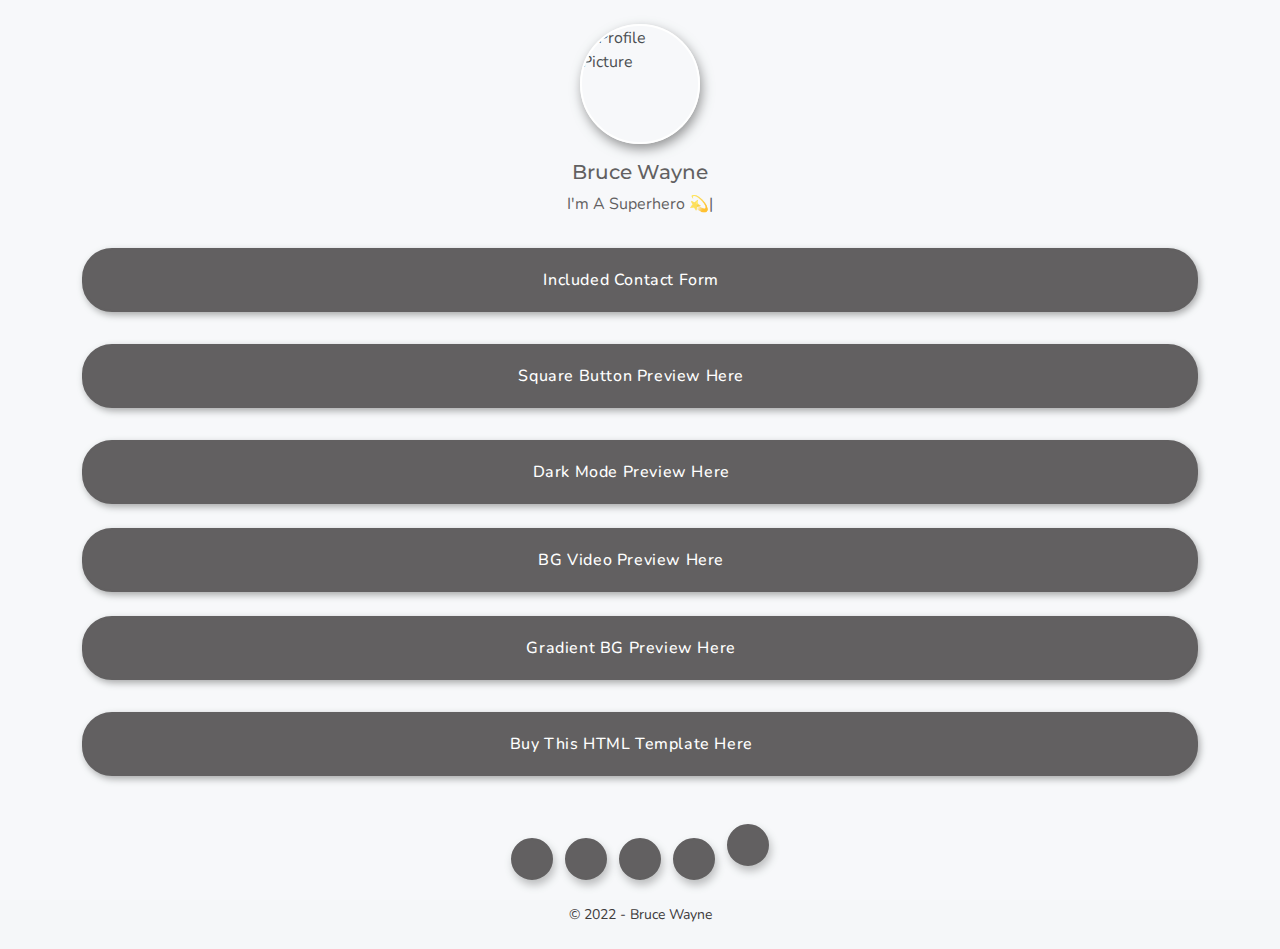
==== index_light.html @ 48e541bc "first real commit and W template" ====
<!-- Template Name   : Treelink, mobile page for links.
Author           : Jorge Perez
Version          : 1.0.3
Updated          : Dec 2022
File Description : Round Buttons HTML Template -->

<!DOCTYPE html>
<html>
    <head>
        <meta charset="UTF-8">
        <meta name="viewport" content="width=device-width, initial-scale=1">

        <!-- Title of your site here -->
        <title>TreeLink: A Responsive Linktree-like Static HTML5 Template</title>

        <!-- Description of your site here -->
        <meta name="description" content="A Bootstrap 5 mobile template for you links & social media apps." />

        <!-- Tags, keywords & SEO content here -->
        <meta name="keywords" content="add your keywords here" />

        <!-- Author's name here -->
        <meta name="author" content="Jorge Perez" />

        <!-- Change your favicon image here - (Make sure the photo is placed inside the "images" folder) -->
        <link rel="shortcut icon" href="/images/batman.jpg">

        <!-- Bootstrap Css -->
        <link rel="stylesheet" type="text/css" href="CSS/bootstrap.min.css">
        
        <!-- Materialdesign icons Css -->
        <link rel="stylesheet" type="text/css" href="CSS/materialdesignicons.min.css">
        
        <!-- Animate Css -->
        <link rel="stylesheet" type="text/css" href="CSS/animate.min.css">
        
        <!-- Mobirise icons Css -->
        <link rel="stylesheet" type="text/css" href="CSS/mobiriseicons.css"> 
        
        <!-- Custom Style -->
        <link rel="stylesheet" type="text/css" href="CSS/style.css">

        <!-- Custom colours here - options can be found in the colour folder - Replace the current "color.css" below -->
        <link rel="stylesheet" type="text/css" href="CSS/colors/black.css">

        <!-- 
        Link for bootstrap icons
        this is also the  website : 
        https://icons.getbootstrap.com/
        -->
        <link rel="stylesheet" href="https://cdn.jsdelivr.net/npm/bootstrap-icons@1.10.2/font/bootstrap-icons.css" integrity="sha384-b6lVK+yci+bfDmaY1u0zE8YYJt0TZxLEAFyYSLHId4xoVvsrQu3INevFKo+Xir8e" crossorigin="anonymous">

    </head>

    <body>

        <!-- Loader/Spinner -->
        <div id="preloader">
            <div id="status">
                <div class="spinner">Loading...</div>
            </div>
        </div>


        <!-- Header Info/Container ----------------------------------------------------------------------------------------->
        <div class="container">
            <div class="col-lg-12">
                <div class="mt-4">

                    <!-- Change your profile picture here - (Make sure the photo is placed inside the "images" folder) 300x300 is enough -->
                    <img class="rounded-circle img-fluid mx-auto d-block" src="images/batman.jpg" alt="Profile Picture">
                </div>
                <div class="header-content text-center mx-auto">

                    <!-- Change your profile name here -->
                    <h5 class="first-title mb-2 mt-3">Bruce Wayne</h5>

                    <!-- Change your profile header here - List of words in the typed animation found on line #178 -->
                    <p class="header-name mb-3">I'm <span class="element"></span></p>
                </div>
            </div>
            

            <!-- Change the main button description info, add or remove buttons here ------------------------------------>
            <!-- Button #2 - replace the "#" with the actual link as well as the text of the button #2 here -->
            <div class="mt-3 pt-3">
                <a href="contact_round_light.html" style="width: 100%" class="btn btn-round btn-custom">Included Contact Form <i class="mdi mdi-email"></i></a>
            </div>

            <!-- Button #3 - replace the "#" with the actual link as well as the text of the button #3 here -->
            <div class="mt-3 pt-3">
                <a href="index_square_light.html" style="width: 100%" class="btn btn-round btn-custom">Square Button Preview Here <i class="mdi mdi-crop-square"></i></a> 
            </div>

            <!-- Button #4 - replace the "#" with the actual link as well as the text of the button #4 here -->
            <div class="mt-3 pt-3">
                <a href="index.html" style="width: 100%" class="btn btn-round btn-custom">Dark Mode Preview Here <i class="mdi mdi-theme-light-dark"></i></a>
            </div>

            <div class="mt-3 pt-2">
                <a href="index_video.html" style="width: 100%" class="btn btn-round btn-custom">BG Video Preview Here <i class="mbri-play"></i></a>
            </div>

            <div class="mt-3 pt-2">
                <a href="index_gradient.html" style="width: 100%" class="btn btn-round btn-custom">Gradient BG Preview Here <i class="mbri-magic-stick"></i></a>
            </div>

            <!-- Button #4 - replace the "#" with the actual link as well as the text of the button #4 here -->
            <div class="mt-3 pt-3">
                <a href="https://jorgeperez.gumroad.com/l/Tree-link" style="width: 100%" class="btn btn-round btn-custom">Buy This HTML Template Here <i class="mdi mdi-shopping"></i></a>
            </div>


            <!-- Social media list/icons here: ------------------------------------------------------------------------------------->
            <!-- Simply comment or uncomment the ones you would like to use/hide -->
            <div>
                <ul class="about-social list-inline mt-5 text-center">

                    <!-- Change your social media icons here, uncomment the ones that apply, and replace the "#" with your actual link -->
                    
                    <!-- Instagram Icon -->
                    <li class="list-inline-item"><a href="#" target="_blank"><i class="mdi mdi-instagram"></i></a></li>

                    <!-- YouTube Icon -->
                    <li class="list-inline-item"><a href="#" target="_blank"><i class="mdi mdi-youtube-play"></i></a></li>

                    <!-- Twitter Icon -->
                    <li class="list-inline-item"><a href="#" target="_blank"><i class="mdi mdi-twitter"></i></a></li>

                    <!-- Facebook Icon -->
                    <li class="list-inline-item"><a href="#" target="_blank"><i class="mdi mdi-facebook"></i></a></li>

                    <!-- Email Icon -->
                    <li class="list-inline-item"><a href="contact.html" target="_blank"><i class="bi bi-envelope"></i></a></li>

                    <!-- Vimeo Icon -->
                    <!-- <li class="list-inline-item"><a href="#" target="_blank"><i class="mdi mdi-vimeo"></i></a></li> -->

                    <!-- Linkedin Icon -->
                    <!-- <li class="list-inline-item"><a href="#" target="_blank"><i class="mdi mdi-linkedin"></i></a></li> -->

                    <!-- Telegram Icon -->
                    <!-- <li class="list-inline-item"><a href="#" target="_blank"><i class="mdi mdi-telegram"></i></a></li> -->

                    <!-- Github Icon -->
                    <!-- <li class="list-inline-item"><a href="#" target="_blank"><i class="mdi mdi-github-circle"></i></a></li> -->

                    <!-- Pinterest Icon -->
                    <!-- <li class="list-inline-item"><a href="#" target="_blank"><i class="mdi mdi-pinterest"></i></a></li> -->

                    <!-- Tumblr Icon -->
                    <!-- <li class="list-inline-item"><a href="#" target="_blank"><i class="mdi mdi-tumblr"></i></a></li> -->

                    <!-- Soundcloud Icon -->
                    <!-- <li class="list-inline-item"><a href="#" target="_blank"><i class="mdi mdi-soundcloud"></i></a></li> -->
                    
                </ul>
            </div>
        </div>
        

        <!-- Footer information Here -------------------------------------------------------------------------------------------->
        <div class="text-center">
            <div class="col-md-12">
                <div class="mb-4 text-center footer-alt">

                    <!-- Replace the text of the footer here -->
                    <p class="copyright_content mb-6 mt-4">© 2022 - Bruce Wayne</p>
                </div>
            </div>
        </div>


        <!--All Javascript ------------------------------------------------------------------------------------------------------>
        <script src="JS/bootstrap.bundle.min.js"></script>
        <script src="JS/jquery.min.js"></script>

        <!-- Contact Js -->
        <script src="JS/contact.js"></script>
        
        <!-- Text Type -->
        <script src="JS/typed.js"></script>

        <!-- Custom Js -->
        <script src="JS/custom.js"></script>
        <script>
            var typed = new Typed('.element', {

                // In this section, you can customize the Typescript effect.
                // Change the words that cycle in your profile header below:
                strings: ["A Superhero 💫", "A Detective 🕵🏻‍♂️", "Vengeance 🔥"],

                // Change the speed of the typing effect here:
                typeSpeed: 40,

                // Change the speed of the backtyping/deleting effect here:
                backSpeed: 40,

                // Change the delay time before starting to delete a word here:
                backDelay: 1600,

                // Do you want to loop the effect? If yes type "true" if not then "false":
                loop: true
            });
        </script>

        <!-- Global site tag (gtag.js) - Google Analytics here -->
        <!-- Add a google analytics script here if you want to track the site -->

    </body>
</html>
---- CSS/mobiriseicons.css ----
@font-face {
    font-family: 'MobiriseIcons';
    src:  url('../fonts/MobiriseIcons.eot?5dqoim');
    src:  url('../fonts/MobiriseIcons.eot?5dqoim#iefix') format('embedded-opentype'),
      url('../fonts/mobirise.ttf?5dqoim') format('truetype'),
      url('../fonts/mobirise.woff?5dqoim') format('woff'),
      url('../fonts/MobiriseIcons.svg?5dqoim#MobiriseIcons') format('svg');
    font-weight: normal;
    font-style: normal;
  }
  
  [class^="mbri-"], [class*=" mbri-"] {
    /* use !important to prevent issues with browser extensions that change fonts */
    font-family: 'MobiriseIcons' !important;
    speak: none;
    font-style: normal;
    font-weight: normal;
    font-variant: normal;
    text-transform: none;
    line-height: 1;
  
    /* Better Font Rendering =========== */
    -webkit-font-smoothing: antialiased;
    -moz-osx-font-smoothing: grayscale;
  }
  
  .mbri-add-submenu:before {
    content: "\e900";
  }
  .mbri-alert:before {
    content: "\e901";
  }
  .mbri-align-center:before {
    content: "\e902";
  }
  .mbri-align-justify:before {
    content: "\e903";
  }
  .mbri-align-left:before {
    content: "\e904";
  }
  .mbri-align-right:before {
    content: "\e905";
  }
  .mbri-android:before {
    content: "\e906";
  }
  .mbri-apple:before {
    content: "\e907";
  }
  .mbri-arrow-down:before {
    content: "\e908";
  }
  .mbri-arrow-next:before {
    content: "\e909";
  }
  .mbri-arrow-prev:before {
    content: "\e90a";
  }
  .mbri-arrow-up:before {
    content: "\e90b";
  }
  .mbri-bold:before {
    content: "\e90c";
  }
  .mbri-bookmark:before {
    content: "\e90d";
  }
  .mbri-bootstrap:before {
    content: "\e90e";
  }
  .mbri-briefcase:before {
    content: "\e90f";
  }
  .mbri-browse:before {
    content: "\e910";
  }
  .mbri-bulleted-list:before {
    content: "\e911";
  }
  .mbri-calendar:before {
    content: "\e912";
  }
  .mbri-camera:before {
    content: "\e913";
  }
  .mbri-cart-add:before {
    content: "\e914";
  }
  .mbri-cart-full:before {
    content: "\e915";
  }
  .mbri-cash:before {
    content: "\e916";
  }
  .mbri-change-style:before {
    content: "\e917";
  }
  .mbri-chat:before {
    content: "\e918";
  }
  .mbri-clock:before {
    content: "\e919";
  }
  .mbri-close:before {
    content: "\e91a";
  }
  .mbri-cloud:before {
    content: "\e91b";
  }
  .mbri-code:before {
    content: "\e91c";
  }
  .mbri-contact-form:before {
    content: "\e91d";
  }
  .mbri-credit-card:before {
    content: "\e91e";
  }
  .mbri-cursor-click:before {
    content: "\e91f";
  }
  .mbri-cust-feedback:before {
    content: "\e920";
  }
  .mbri-database:before {
    content: "\e921";
  }
  .mbri-delivery:before {
    content: "\e922";
  }
  .mbri-desktop:before {
    content: "\e923";
  }
  .mbri-devices:before {
    content: "\e924";
  }
  .mbri-down:before {
    content: "\e925";
  }
  .mbri-download:before {
    content: "\e926";
  }
  .mbri-drag-n-drop:before {
    content: "\e927";
  }
  .mbri-drag-n-drop2:before {
    content: "\e928";
  }
  .mbri-edit:before {
    content: "\e929";
  }
  .mbri-edit2:before {
    content: "\e92a";
  }
  .mbri-error:before {
    content: "\e92b";
  }
  .mbri-extension:before {
    content: "\e92c";
  }
  .mbri-features:before {
    content: "\e92d";
  }
  .mbri-file:before {
    content: "\e92e";
  }
  .mbri-flag:before {
    content: "\e92f";
  }
  .mbri-folder:before {
    content: "\e930";
  }
  .mbri-gift:before {
    content: "\e931";
  }
  .mbri-github:before {
    content: "\e932";
  }
  .mbri-globe-2:before {
    content: "\e933";
  }
  .mbri-globe:before {
    content: "\e934";
  }
  .mbri-growing-chart:before {
    content: "\e935";
  }
  .mbri-hearth:before {
    content: "\e936";
  }
  .mbri-help:before {
    content: "\e937";
  }
  .mbri-home:before {
    content: "\e938";
  }
  .mbri-hot-cup:before {
    content: "\e939";
  }
  .mbri-idea:before {
    content: "\e93a";
  }
  .mbri-image-gallery:before {
    content: "\e93b";
  }
  .mbri-image-slider:before {
    content: "\e93c";
  }
  .mbri-info:before {
    content: "\e93d";
  }
  .mbri-italic:before {
    content: "\e93e";
  }
  .mbri-key:before {
    content: "\e93f";
  }
  .mbri-laptop:before {
    content: "\e940";
  }
  .mbri-layers:before {
    content: "\e941";
  }
  .mbri-left-right:before {
    content: "\e942";
  }
  .mbri-left:before {
    content: "\e943";
  }
  .mbri-letter:before {
    content: "\e944";
  }
  .mbri-like:before {
    content: "\e945";
  }
  .mbri-link:before {
    content: "\e946";
  }
  .mbri-lock:before {
    content: "\e947";
  }
  .mbri-login:before {
    content: "\e948";
  }
  .mbri-logout:before {
    content: "\e949";
  }
  .mbri-magic-stick:before {
    content: "\e94a";
  }
  .mbri-map-pin:before {
    content: "\e94b";
  }
  .mbri-menu:before {
    content: "\e94c";
  }
  .mbri-mobile:before {
    content: "\e94d";
  }
  .mbri-mobile2:before {
    content: "\e94e";
  }
  .mbri-mobirise:before {
    content: "\e94f";
  }
  .mbri-more-horizontal:before {
    content: "\e950";
  }
  .mbri-more-vertical:before {
    content: "\e951";
  }
  .mbri-music:before {
    content: "\e952";
  }
  .mbri-new-file:before {
    content: "\e953";
  }
  .mbri-numbered-list:before {
    content: "\e954";
  }
  .mbri-opened-folder:before {
    content: "\e955";
  }
  .mbri-pages:before {
    content: "\e956";
  }
  .mbri-paper-plane:before {
    content: "\e957";
  }
  .mbri-paperclip:before {
    content: "\e958";
  }
  .mbri-photo:before {
    content: "\e959";
  }
  .mbri-photos:before {
    content: "\e95a";
  }
  .mbri-pin:before {
    content: "\e95b";
  }
  .mbri-play:before {
    content: "\e95c";
  }
  .mbri-plus:before {
    content: "\e95d";
  }
  .mbri-preview:before {
    content: "\e95e";
  }
  .mbri-print:before {
    content: "\e95f";
  }
  .mbri-protect:before {
    content: "\e960";
  }
  .mbri-question:before {
    content: "\e961";
  }
  .mbri-quote-left:before {
    content: "\e962";
  }
  .mbri-quote-right:before {
    content: "\e963";
  }
  .mbri-redo:before {
    content: "\e964";
  }
  .mbri-refresh:before {
    content: "\e965";
  }
  .mbri-responsive:before {
    content: "\e966";
  }
  .mbri-right:before {
    content: "\e967";
  }
  .mbri-rocket:before {
    content: "\e968";
  }
  .mbri-sad-face:before {
    content: "\e969";
  }
  .mbri-sale:before {
    content: "\e96a";
  }
  .mbri-save:before {
    content: "\e96b";
  }
  .mbri-search:before {
    content: "\e96c";
  }
  .mbri-setting:before {
    content: "\e96d";
  }
  .mbri-setting2:before {
    content: "\e96e";
  }
  .mbri-setting3:before {
    content: "\e96f";
  }
  .mbri-share:before {
    content: "\e970";
  }
  .mbri-shopping-bag:before {
    content: "\e971";
  }
  .mbri-shopping-basket:before {
    content: "\e972";
  }
  .mbri-shopping-cart:before {
    content: "\e973";
  }
  .mbri-sites:before {
    content: "\e974";
  }
  .mbri-smile-face:before {
    content: "\e975";
  }
  .mbri-speed:before {
    content: "\e976";
  }
  .mbri-star:before {
    content: "\e977";
  }
  .mbri-success:before {
    content: "\e978";
  }
  .mbri-sun:before {
    content: "\e979";
  }
  .mbri-sun2:before {
    content: "\e97a";
  }
  .mbri-tablet-vertical:before {
    content: "\e97b";
  }
  .mbri-tablet:before {
    content: "\e97c";
  }
  .mbri-target:before {
    content: "\e97d";
  }
  .mbri-timer:before {
    content: "\e97e";
  }
  .mbri-to-ftp:before {
    content: "\e97f";
  }
  .mbri-to-local-drive:before {
    content: "\e980";
  }
  .mbri-touch-swipe:before {
    content: "\e981";
  }
  .mbri-touch:before {
    content: "\e982";
  }
  .mbri-trash:before {
    content: "\e983";
  }
  .mbri-underline:before {
    content: "\e984";
  }
  .mbri-undo:before {
    content: "\e985";
  }
  .mbri-unlink:before {
    content: "\e986";
  }
  .mbri-unlock:before {
    content: "\e987";
  }
  .mbri-up-down:before {
    content: "\e988";
  }
  .mbri-up:before {
    content: "\e989";
  }
  .mbri-update:before {
    content: "\e98a";
  }
  .mbri-upload:before {
    content: "\e98b";
  }
  .mbri-user:before {
    content: "\e98c";
  }
  .mbri-user2:before {
    content: "\e98d";
  }
  .mbri-users:before {
    content: "\e98e";
  }
  .mbri-video-play:before {
    content: "\e98f";
  }
  .mbri-video:before {
    content: "\e990";
  }
  .mbri-watch:before {
    content: "\e991";
  }
  .mbri-website-theme:before {
    content: "\e992";
  }
  .mbri-wifi:before {
    content: "\e993";
  }
  .mbri-windows:before {
    content: "\e994";
  }
  .mbri-zoom-out:before {
    content: "\e995";
  }
---- CSS/style.css ----
/* Template Name   : Treelike, mobile page for links.
* Author           : Jorge Perez
* Version          : 1.0.3
* Updated          : Dec 2022
* File Description : Main .css file of the template    */


@import url('https://fonts.googleapis.com/css?family=Montserrat:400,500,600|Nunito:400,600,700');


/* Basic body Info ----------------------------------------------------------------------------*/

body {
    font-family: 'Nunito', sans-serif;
    overflow-x: hidden;
}

h1,
h2,
h3,
h4,
h5,
h6 {
    font-family: 'Montserrat', sans-serif;
}

/* This is the Header. CSS of the main profile picture, size & box shadow and subsequent text */
.rounded-circle {
    width: 120px;
    height: 120px;
    box-shadow: 2px 5px 12px rgba(0,0,0,50%);
}

.first-title {
    font-size: 20px;
}

.header-name {
    font-size: 16px;
}

.copyright_content {
    font-size: 14px;
}

::selection {
    background: rgba(166, 175, 189, 0.3);
}

::-moz-selection {
    background: rgba(166, 175, 189, 0.3);
}

#preloader {
    position: fixed;
    top: 0;
    left: 0;
    right: 0;
    bottom: 0;
    background-color: #fff;
    z-index: 9999999;
}

#status {
    width: 40px;
    height: 40px;
    position: absolute;
    left: 50%;
    top: 50%;
    margin: -20px 0 0 -20px;
}

.spinner {
    margin: 0 auto;
    font-size: 10px;
    position: relative;
    text-indent: -9999em;
    border-top: 5px solid rgba(0, 0, 0, 0.2);
    border-right: 5px solid rgba(0, 0, 0, 0.2);
    border-bottom: 5px solid rgba(0, 0, 0, 0.2);
    border-left: 5px solid #000;
    -webkit-transform: translateZ(0);
    -ms-transform: translateZ(0);
    transform: translateZ(0);
    -webkit-animation: load8 1.1s infinite linear;
    animation: load8 1.1s infinite linear;
}

.spinner,
.spinner:after {
    border-radius: 50%;
    width: 40px;
    height: 40px;
}

@-webkit-keyframes load8 {
    0% {
        -webkit-transform: rotate(0deg);
        transform: rotate(0deg);
    }
    100% {
        -webkit-transform: rotate(360deg);
        transform: rotate(360deg);
    }
}

@keyframes load8 {
    0% {
        -webkit-transform: rotate(0deg);
        transform: rotate(0deg);
    }
    100% {
        -webkit-transform: rotate(360deg);
        transform: rotate(360deg);
    }
}

.btn-round {
    border-radius: 30px;
}

/* Video player CSS */
.bg-video {
    position: fixed;
    right: 0;
    bottom: 0;
    z-index: -1;
}

@media (min-aspect-ratio: 16/9) {
    .bg-video {
        width: 100%;
        height: auto;
    }
}

@media (max-aspect-ratio: 16/9) {
    .bg-video {
        width: auto;
        height: 100%;
    }
}

/*=========================
        CONTACT
===========================*/

.form-treelink .form-control {
    box-shadow: none !important;
    height: 50px;
    margin-bottom: 14px;
    border: 2px solid #e0e0e0;
}

.form-treelink textarea.form-control {
    height: auto;
}

.contact_detail-title {
    font-size: 18px;
}

.error {
    margin: 8px 0px;
    display: none;
    color: #ec5f79;
}

.error_msg {
    margin-bottom: 20px;
    text-align: center;
    font-size: 18px;
    color: #ec5f79;
    font-weight: 700;
}

.gig_loader {
    display: none;
}

#success_msg {
    text-align: center;
    margin-bottom: 20px;
}

#success_msg h3 {
    color: #64d674;
    font-size: 22px;
}

/*======================
        10.FOOTER
========================*/

.footer {
    padding: 70px 0px;
    background-color: #212121 !important;
}

.footer .footer-alt p {
    font-size: 16px;
}

.footer .footer-alt ul li a {
    border-radius: 50%;
    transition: all 0.5s;
    background-color: rgba(241, 241, 241, 0.08);
    width: 44px;
    height: 44px;
    display: block;
    font-size: 20px;
    line-height: 44px;
    text-align: center;
}

.copyright_content{
    color: #ababab;
}

.footer-alt li a i{
    color: #ababab;
    transition: all 0.5s;
}
---- CSS/colors/black.css ----
/*  BLACK COLOUR TEMPLATE:
    HIGHLIGHTS, BUTTONS, BACKGROUND COLOUR & SOCIAL MEDIA ICONS */

    body {
        background-color: #F5F7F9;
    }
    
    .text-custom {
        color: rgb(61, 59, 60);
    }
    
    .rounded-circle {
        border: 2px solid rgb(255, 255, 255);
    }
    
    .first-title {
        color: rgb(61, 59, 60);
    }
    
    .header-name {
        color: rgb(61, 59, 60);
    }
    
    .copyright_content {
        color: rgb(61, 59, 60);
    }
    
    /* Basic Icons Info -----------------------------------------------------------------------------------*/
    
    .about-social li a {
        align-items: center;
        color: rgb(255, 255, 255);
        background-color: rgb(61, 59, 60);
        display: inline-block;
        height: 42px;
        width: 42px;
        font-size: 20px;
        border-radius: 50%;
        border: 2px solid rgb(61, 59, 60);
        line-height: 38px;
        transition: all 0.5s;
        text-align: center;
        box-shadow: 2px 5px 8px rgba(0,0,0,30%);
    }
    
    .about-social li a:hover {
        border: 2px solid rgb(61, 59, 60);
        color: rgb(61, 59, 60);
        background-color: #F5F7F9;
    }
    
    /* Button Colours & Info --------------------------------------------------------------------------------*/
    
    .btn-custom {
        padding: 18px;
        font-size: 16px;
        font-weight: 500;
        transition: all 0.5s;
        letter-spacing: 0.6px;
        color: rgb(255, 255, 255);
        border: 2px solid rgb(61, 59, 60);
        background-color: rgb(61, 59, 60);
        box-shadow: 2px 3px 7px rgba(0,0,0,40%);
    }
    
    .btn-custom:hover,
    .btn-custom:focus,
    .btn-custom:active,
    .btn-custom.active,
    .btn-custom.focus,
    .btn-custom:active,
    .btn-custom:focus,
    .btn-custom:hover,
    .open > .dropdown-toggle.btn-custom {
        color: rgb(61, 59, 60);
        background-color: #F5F7F9;
        border-color: rgb(61, 59, 60);
    }
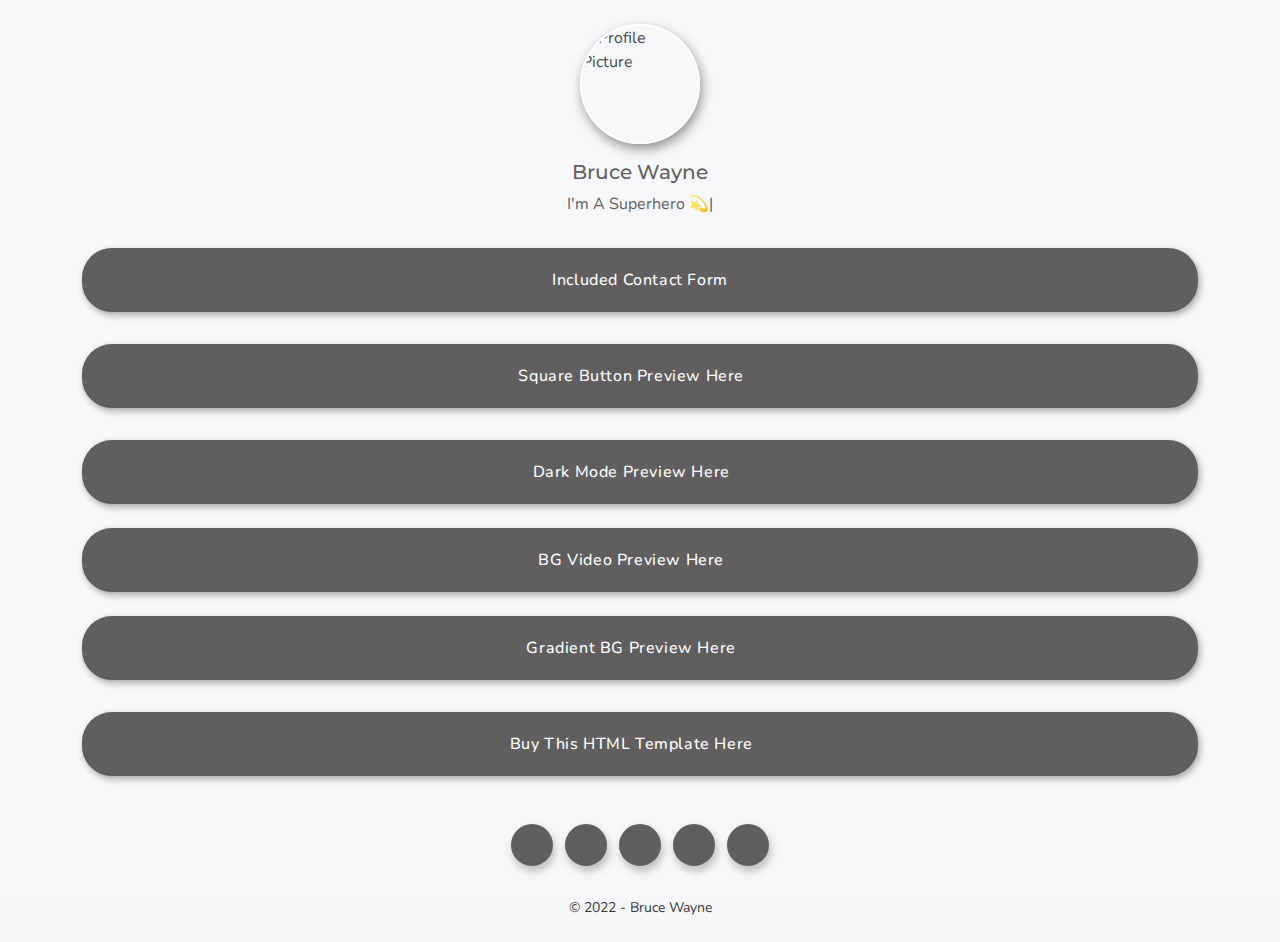
==== commit f257cb88: "some changes to index" ====
--- a/index_light.html
+++ b/index_light.html
@@ -86,7 +86,7 @@
             <!-- Change the main button description info, add or remove buttons here ------------------------------------>
             <!-- Button #2 - replace the "#" with the actual link as well as the text of the button #2 here -->
             <div class="mt-3 pt-3">
-                <a href="contact_round_light.html" style="width: 100%" class="btn btn-round btn-custom">Included Contact Form <i class="mdi mdi-email"></i></a>
+                <a href="contact_round_light.html" style="width: 100%" class="btn btn-round btn-custom">Included Contact Form <i class="bi bi-email"></i></a>
             </div>
 
             <!-- Button #3 - replace the "#" with the actual link as well as the text of the button #3 here -->
@@ -121,16 +121,16 @@
                     <!-- Change your social media icons here, uncomment the ones that apply, and replace the "#" with your actual link -->
                     
                     <!-- Instagram Icon -->
-                    <li class="list-inline-item"><a href="#" target="_blank"><i class="mdi mdi-instagram"></i></a></li>
+                    <li class="list-inline-item"><a href="#" target="_blank"><i class="bi bi-instagram"></i></a></li>
 
                     <!-- YouTube Icon -->
-                    <li class="list-inline-item"><a href="#" target="_blank"><i class="mdi mdi-youtube-play"></i></a></li>
+                    <li class="list-inline-item"><a href="#" target="_blank"><i class="bi bi-youtube"></i></a></li>
 
                     <!-- Twitter Icon -->
-                    <li class="list-inline-item"><a href="#" target="_blank"><i class="mdi mdi-twitter"></i></a></li>
+                    <li class="list-inline-item"><a href="#" target="_blank"><i class="bi bi-twitter"></i></a></li>
 
                     <!-- Facebook Icon -->
-                    <li class="list-inline-item"><a href="#" target="_blank"><i class="mdi mdi-facebook"></i></a></li>
+                    <li class="list-inline-item"><a href="#" target="_blank"><i class="bi bi-facebook"></i></a></li>
 
                     <!-- Email Icon -->
                     <li class="list-inline-item"><a href="contact.html" target="_blank"><i class="bi bi-envelope"></i></a></li>
--- a/CSS/style.css
+++ b/CSS/style.css
@@ -221,4 +221,9 @@
 .footer-alt li a i{
     color: #ababab;
     transition: all 0.5s;
+}
+
+.aboutMe{
+    color: aliceblue;
+    text-align: justify;
 }